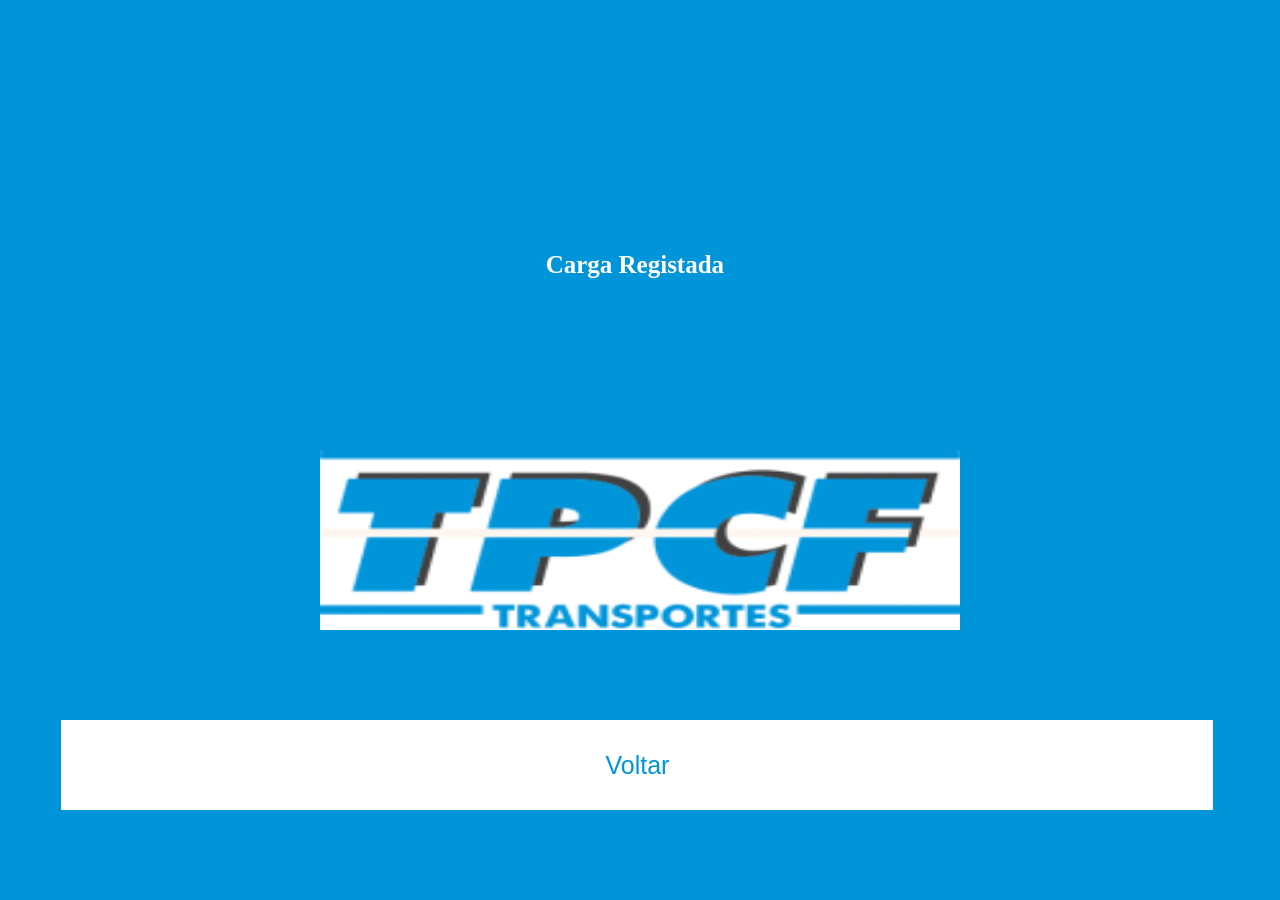
==== PAGES/empregado/Nregistado.html @ 2afd2d33 "updates" ====
<html>
    <head>
        <meta charset="UTF-8">
        <link rel="stylesheet" href="css/navbar.css">
        <meta name="viewport" content="width=device-width, initial-scale=1.0">
    </head>
    <style>


body{
    background-color: #0095D9;
}
    #divN{
    position:absolute;
    width:90%;
    height:20%;
    top:25%;
    left:4.6%;
    background-color:#0095D9;
    
}

p{
    color:white;
    font-size:25px;
    text-align:center;
    font-weight:bold;
    padding:1px;
    
}

.buttonRegistar{
    position:absolute;
    top:80%;
    left:4.8%;
    width:90%;
    height:10%;
    color:#0095D9;
    font-size: 25px;
    background-color:white;
    text-align:center;
    border: 1px solid white;
}
    a{
        text-decoration: none;
        color:#0095D9;
    }
    </style>
    <body>
        
        <div id="divN">
            <p>Carga Registada</p>
            </div>
            <img src="../img/tpcflogo.png" alt="tpcf" width="50%" height="20%" style=" left:25%; position: absolute; top:50%; background-color: white;">
            <button class="buttonRegistar"><a href="http://goncalocruz.pt/projetoFinal/empregado/forminserircargas.php">Voltar</a></button>
        </body>
</html>
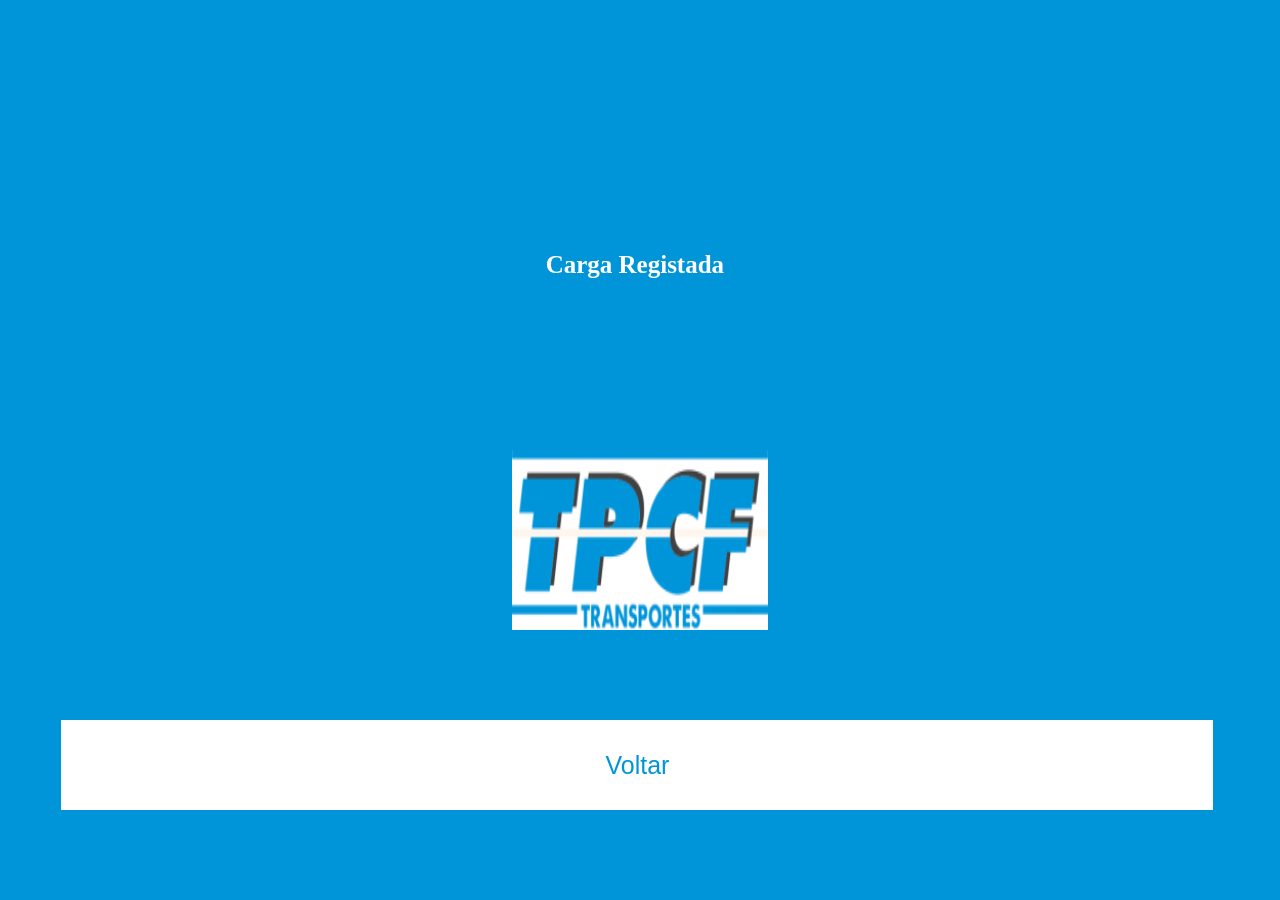
==== commit fb916e2f: "files updates img" ====
--- a/PAGES/empregado/Nregistado.html
+++ b/PAGES/empregado/Nregistado.html
@@ -1,12 +1,31 @@
 <html>
     <head>
         <meta charset="UTF-8">
-        <link rel="stylesheet" href="css/navbar.css">
+        <link rel="stylesheet" href="../css/navbar.css">
         <meta name="viewport" content="width=device-width, initial-scale=1.0">
     </head>
     <style>
 
+@media screen and (max-width: 500px) {
+         
+    img{
+        position:absolute;
+        width:50% !important;
+        height:20%;
+        left:25% !important;
+        top:50%;
+        background-color:white;
+    }
+}
 
+    img{
+        position:absolute;
+        width:20%;
+        height:20%;
+        left:40%;
+        top:50%;
+        background-color:white;
+    }
 body{
     background-color: #0095D9;
 }
@@ -51,7 +70,7 @@
         <div id="divN">
             <p>Carga Registada</p>
             </div>
-            <img src="../img/tpcflogo.png" alt="tpcf" width="50%" height="20%" style=" left:25%; position: absolute; top:50%; background-color: white;">
+            <img src="../img/tpcflogo.png" alt="tpcf">
             <button class="buttonRegistar"><a href="http://goncalocruz.pt/projetoFinal/empregado/forminserircargas.php">Voltar</a></button>
         </body>
 </html>
--- a/PAGES/css/navbar.css
+++ b/PAGES/css/navbar.css
@@ -0,0 +1,108 @@
+
+  
+  body {
+    margin: 0px;
+    font-family: 'segoe ui';
+    background-color: white;
+    
+    
+  }
+  
+  .nav {
+    height: 43px;
+    width: 100%; 
+    background-color:#0095D9;
+    position: relative;
+    
+  }
+  
+  .nav > .nav-header {
+    display: inline;
+  }
+  
+  .nav > .nav-header > .nav-title {
+    display: inline-block;
+    font-size: 15px;
+    color: #fff;
+    padding: 10px 10px 10px 10px;
+  }
+  
+  .nav > .nav-btn {
+    display: none;
+  }
+  
+  .nav > .nav-links {
+    display: inline;
+    float: right;
+    font-size: 15px;
+  }
+  
+  .nav > .nav-links > a {
+    display: inline-block;
+    padding: 13px 10px 13px 10px;
+    text-decoration: none;
+    color: white;
+   
+  }
+  
+  .nav > .nav-links > a:hover {
+    background-color:#0095D9;
+  }
+  
+  .nav > #nav-check {
+    display: none;
+  }
+  
+  @media (max-width:600px) {
+    .nav > .nav-btn {
+      display: inline-block;
+      position: absolute;
+      right: 0px;
+      top: 0px;
+      z-index: 1;
+    }
+    .nav > .nav-btn > label {
+      display: inline-block;
+      width: 50px;
+      height: 50px;
+      padding: 13px;
+      z-index: 1;
+    }
+    .nav > .nav-btn > label:hover {
+      background-color: #0095D9;
+      z-index: 1;
+    }
+    .nav > .nav-btn > label > span {
+      display: block;
+      width: 25px;
+      height: 10px;
+      border-top: 2px solid #eee;
+      z-index: 1;
+    }
+    .nav > .nav-links {
+      position: absolute;
+      display: block;
+      width: 100%;
+      background-color: #333;
+      height: 0px;
+      transition: all 0.3s ease-in;
+      overflow-y: hidden;
+      top: 50px;
+      left: 0px;
+      z-index: 1;
+    }
+    .nav > .nav-links > a {
+      display: block;
+      width: 100%;
+      z-index: 1;
+    }
+    .nav > #nav-check:not(:checked) + .nav-links {
+      height: 0px;
+      z-index: 1;
+    }
+    .nav > #nav-check:checked + .nav-links {
+      height: calc(100vh - 50px);
+      overflow-y: auto;
+      z-index: 1;
+    }
+  }
